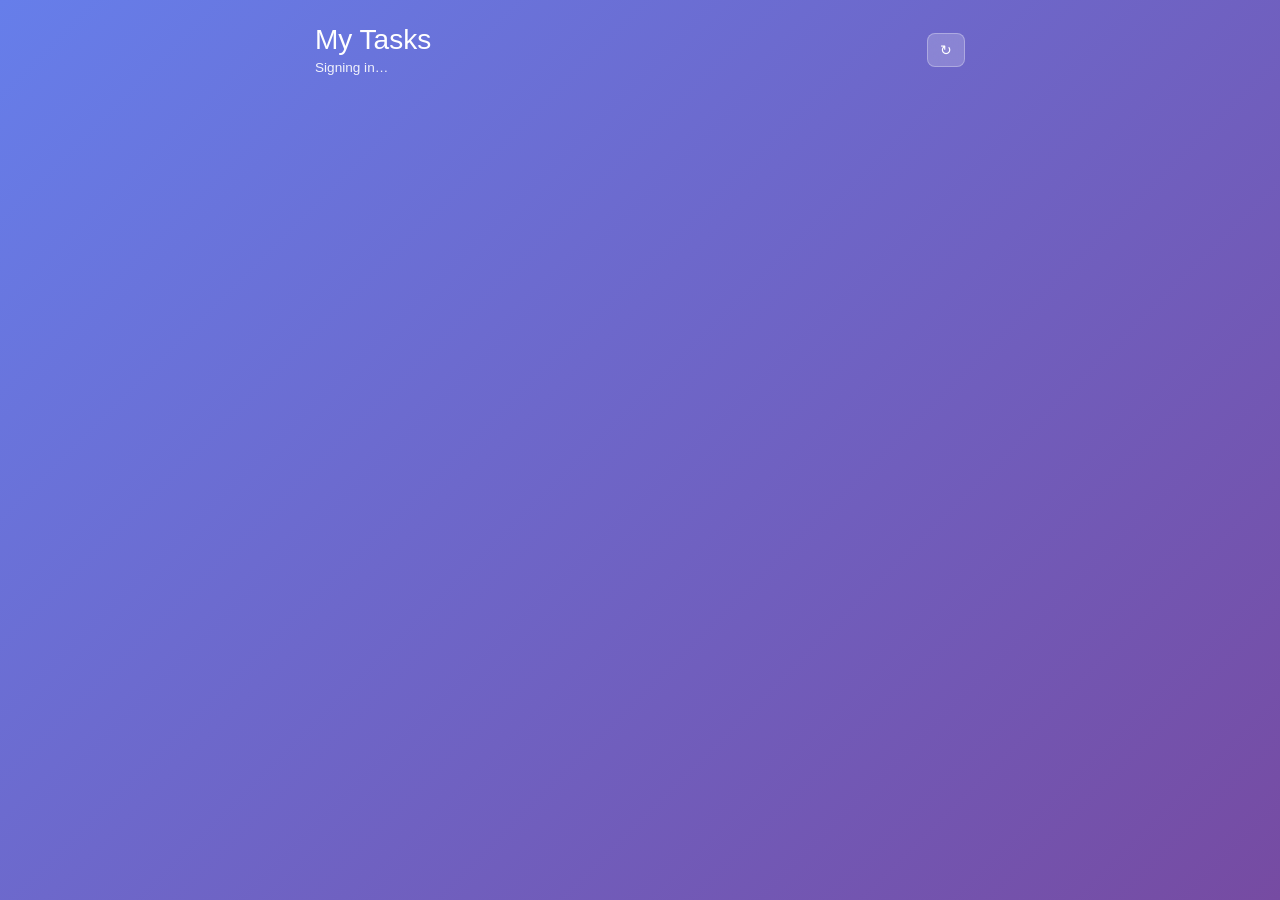
==== quickstart6/web-app/index.html @ bf7fe66e "QS6" ====
<!DOCTYPE html>
<html lang="en">
<head>
    <meta charset="UTF-8">
    <meta name="viewport" content="width=device-width, initial-scale=1.0">
    <title>My Tasks (OBO)</title>
    <link rel="stylesheet" href="styles.css">
    <script src="https://alcdn.msauth.net/browser/2.38.1/js/msal-browser.min.js"></script>
    <script src="config.js"></script>
</head>
<body>
    <div class="container">
        <header>
            <div class="header-left">
                <h1>My Tasks</h1>
                <div class="user-info" id="userInfo">Signing in…</div>
            </div>
            <div class="header-right">
                <button class="refresh-btn" id="refreshBtn">↻</button>
            </div>
        </header>

        <div class="identity-card" id="identityCard" style="display:none">
            <div class="identity-label">SQL Server sees you as:</div>
            <div class="identity-value" id="sqlIdentity">…</div>
        </div>

        <form class="add-form" id="addForm" style="display:none">
            <input type="text" id="newTitle" placeholder="What needs to be done?" required>
            <input type="date" id="newDueDate">
            <button type="submit" class="add-btn">Add</button>
        </form>

        <div class="tasks-card" id="tasksList">
            <!-- Tasks will be rendered here -->
        </div>
        <div style="position:relative;margin-top:12px;display:none" id="debugWrap">
            <button id="copyLogsBtn" onclick="navigator.clipboard.writeText(document.getElementById('debugLog').textContent).then(()=>{this.textContent='Copied!';setTimeout(()=>this.textContent='Copy',1500)})" style="position:absolute;top:6px;right:6px;background:#333;color:#0f0;border:1px solid #0f0;border-radius:4px;padding:2px 10px;font-size:11px;cursor:pointer;z-index:1">Copy</button>
            <pre id="debugLog" style="background:#1e1e1e;color:#0f0;padding:12px;border-radius:8px;font-size:11px;max-height:200px;overflow:auto"></pre>
        </div>
    </div>

    <script src="auth.js"></script>
    <script src="dab.js"></script>
    <script src="app.js"></script>
</body>
</html>
---- quickstart6/web-app/styles.css ----
* {
    margin: 0;
    padding: 0;
    box-sizing: border-box;
}

body {
    font-family: -apple-system, BlinkMacSystemFont, 'Segoe UI', sans-serif;
    background: linear-gradient(135deg, #667eea 0%, #764ba2 100%);
    min-height: 100vh;
    padding: 1.5rem;
}

.container {
    max-width: 650px;
    margin: 0 auto;
}

header {
    color: white;
    margin-bottom: 1.25rem;
    display: flex;
    justify-content: space-between;
    align-items: center;
}

.header-left h1 {
    font-size: 1.75rem;
    font-weight: 300;
    margin-bottom: 0.25rem;
}

.header-right {
    display: flex;
    gap: 0.75rem;
    align-items: center;
}

.user-info {
    opacity: 0.9;
    font-size: 0.85rem;
}

.refresh-btn {
    background: rgba(255, 255, 255, 0.2);
    border: 1px solid rgba(255, 255, 255, 0.3);
    color: white;
    padding: 0.5rem 0.75rem;
    border-radius: 8px;
    font-size: 0.9rem;
    cursor: pointer;
    transition: all 0.2s;
    backdrop-filter: blur(10px);
}

.refresh-btn:hover {
    background: rgba(255, 255, 255, 0.3);
    border-color: rgba(255, 255, 255, 0.5);
}

.identity-card {
    background: rgba(255, 255, 255, 0.15);
    border: 1px solid rgba(255, 255, 255, 0.3);
    border-radius: 10px;
    padding: 0.75rem 1rem;
    margin-bottom: 1rem;
    backdrop-filter: blur(10px);
    color: white;
    display: flex;
    align-items: center;
    gap: 0.5rem;
}

.identity-label {
    font-size: 0.8rem;
    opacity: 0.8;
    white-space: nowrap;
}

.identity-value {
    font-size: 0.95rem;
    font-weight: 600;
    font-family: 'Consolas', 'Courier New', monospace;
}

.add-form {
    display: flex;
    gap: 0.5rem;
    margin-bottom: 1rem;
}

.add-form input[type="text"] {
    flex: 1;
    padding: 0.6rem 1rem;
    border-radius: 8px;
    border: none;
    font-size: 0.9rem;
    outline: none;
}

.add-form input[type="date"] {
    padding: 0.6rem 0.75rem;
    border-radius: 8px;
    border: none;
    font-size: 0.9rem;
    outline: none;
}

.add-btn {
    background: rgba(255,255,255,0.9);
    border: none;
    color: #764ba2;
    padding: 0.6rem 1.25rem;
    border-radius: 8px;
    font-size: 0.9rem;
    font-weight: 600;
    cursor: pointer;
    transition: background 0.2s;
}

.add-btn:hover {
    background: white;
}

.tasks-card {
    background: white;
    border-radius: 10px;
    box-shadow: 0 10px 40px rgba(0,0,0,0.2);
    overflow: hidden;
}

.task-item {
    padding: 1rem 1.25rem;
    border-bottom: 1px solid #f0f0f0;
    display: grid;
    grid-template-columns: auto 1fr auto;
    gap: 0.75rem;
    align-items: start;
    transition: background 0.2s;
}

.task-item:hover {
    background: #fafafa;
}

.task-item:last-child {
    border-bottom: none;
}

.task-check {
    width: 22px;
    height: 22px;
    border-radius: 50%;
    border: 2px solid #ddd;
    background: none;
    cursor: pointer;
    font-size: 12px;
    color: white;
    display: flex;
    align-items: center;
    justify-content: center;
    padding: 0;
    margin-top: 0.125rem;
    transition: all 0.2s;
}

.task-check:hover {
    border-color: #10b981;
}

.task-check.completed {
    background: #10b981;
    border-color: #10b981;
}

.task-content {
    flex: 1;
}

.task-title {
    font-size: 0.95rem;
    color: #1f2937;
    margin-bottom: 0.125rem;
}

.task-title.completed {
    color: #9ca3af;
    text-decoration: line-through;
}

.task-meta {
    font-size: 0.8rem;
    color: #6b7280;
}

.task-delete {
    background: none;
    border: none;
    color: #d1d5db;
    font-size: 1rem;
    cursor: pointer;
    padding: 0.25rem;
    border-radius: 4px;
    transition: color 0.2s;
    margin-top: 0.125rem;
}

.task-delete:hover {
    color: #ef4444;
}

.empty-state {
    padding: 4rem 2rem;
    text-align: center;
    color: #9ca3af;
}

.empty-state svg {
    width: 64px;
    height: 64px;
    margin: 0 auto 1rem;
    opacity: 0.3;
}
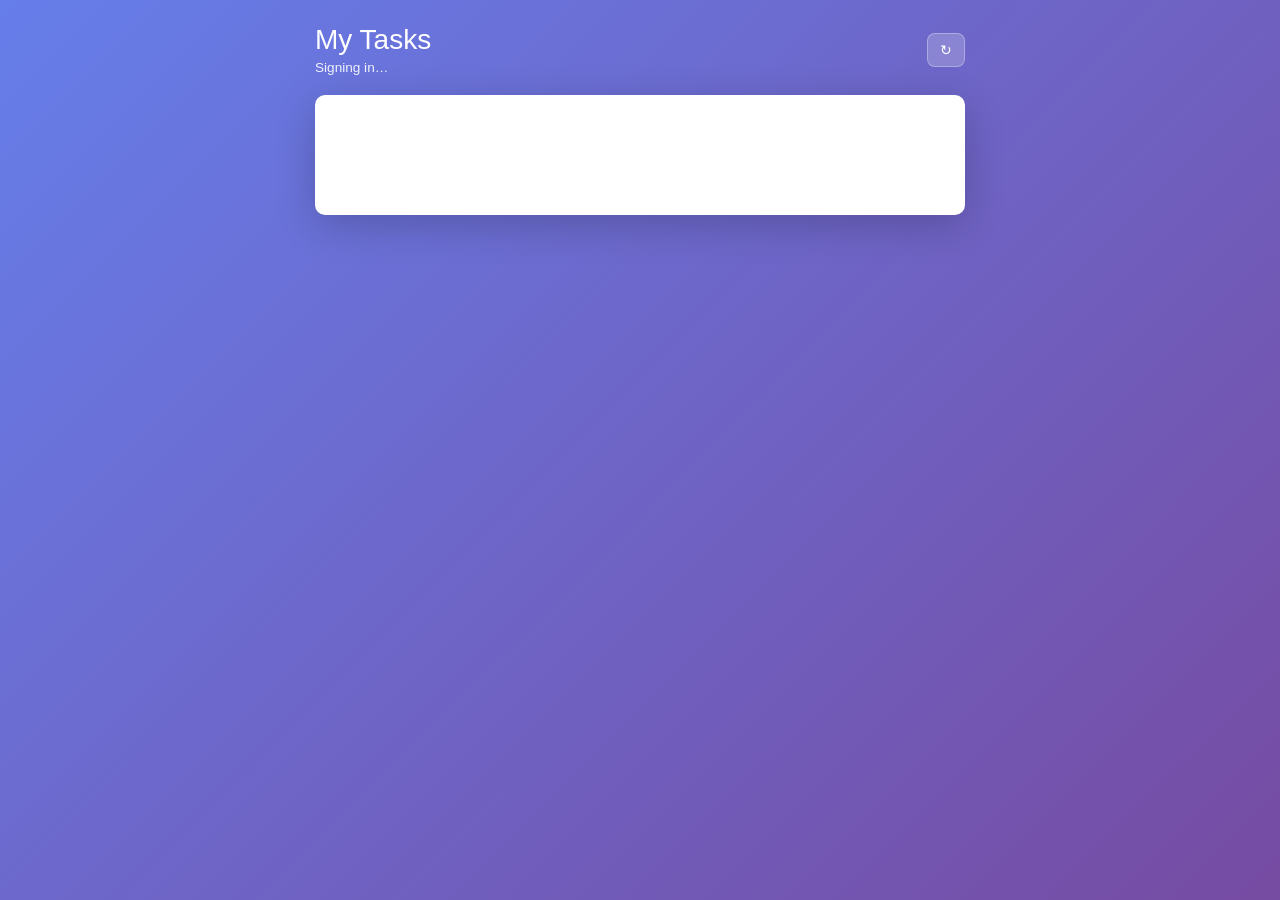
==== commit 33c70e17: "fix(qs6/web): cosmetic polish - Move debug log outside container to full-width at page bottom - Add " ====
--- a/quickstart6/web-app/index.html
+++ b/quickstart6/web-app/index.html
@@ -34,10 +34,11 @@
         <div class="tasks-card" id="tasksList">
             <!-- Tasks will be rendered here -->
         </div>
-        <div style="position:relative;margin-top:12px;display:none" id="debugWrap">
-            <button id="copyLogsBtn" onclick="navigator.clipboard.writeText(document.getElementById('debugLog').textContent).then(()=>{this.textContent='Copied!';setTimeout(()=>this.textContent='Copy',1500)})" style="position:absolute;top:6px;right:6px;background:#333;color:#0f0;border:1px solid #0f0;border-radius:4px;padding:2px 10px;font-size:11px;cursor:pointer;z-index:1">Copy</button>
-            <pre id="debugLog" style="background:#1e1e1e;color:#0f0;padding:12px;border-radius:8px;font-size:11px;max-height:200px;overflow:auto"></pre>
-        </div>
+    </div>
+
+    <div id="debugWrap" style="display:none; width:100%; margin-top:16px; padding:0 1.5rem 1.5rem; box-sizing:border-box; position:relative;">
+        <button id="copyLogsBtn" onclick="navigator.clipboard.writeText(document.getElementById('debugLog').textContent).then(()=>{this.textContent='Copied!';setTimeout(()=>this.textContent='Copy',1500)})" style="position:absolute;top:6px;right:calc(1.5rem + 6px);background:#333;color:#0f0;border:1px solid #0f0;border-radius:4px;padding:2px 10px;font-size:11px;cursor:pointer;z-index:1">Copy</button>
+        <pre id="debugLog" style="background:#1e1e1e;color:#0f0;padding:12px;border-radius:8px;font-size:11px;max-height:200px;overflow:auto;width:100%"></pre>
     </div>
 
     <script src="auth.js"></script>
--- a/quickstart6/web-app/styles.css
+++ b/quickstart6/web-app/styles.css
@@ -81,6 +81,7 @@
     font-size: 0.95rem;
     font-weight: 600;
     font-family: 'Consolas', 'Courier New', monospace;
+    white-space: nowrap;
 }
 
 .add-form {
@@ -127,6 +128,7 @@
     border-radius: 10px;
     box-shadow: 0 10px 40px rgba(0,0,0,0.2);
     overflow: hidden;
+    min-height: 120px;
 }
 
 .task-item {
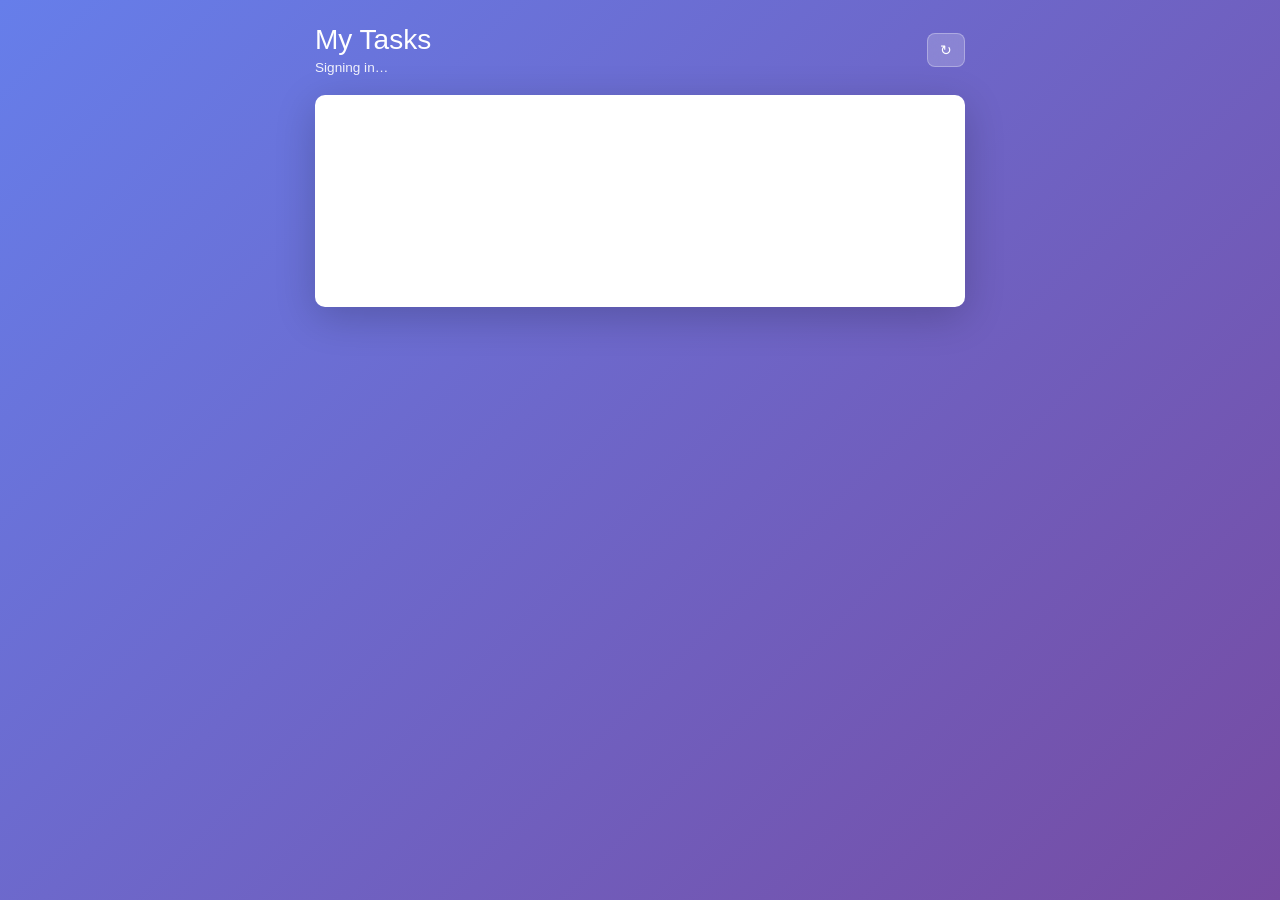
==== commit 9d62fa9a: "fix(qs6/web): fix log panel position and task list height - Debug log: position:fixed bottom:0 left:" ====
--- a/quickstart6/web-app/index.html
+++ b/quickstart6/web-app/index.html
@@ -36,9 +36,9 @@
         </div>
     </div>
 
-    <div id="debugWrap" style="display:none; width:100%; margin-top:16px; padding:0 1.5rem 1.5rem; box-sizing:border-box; position:relative;">
-        <button id="copyLogsBtn" onclick="navigator.clipboard.writeText(document.getElementById('debugLog').textContent).then(()=>{this.textContent='Copied!';setTimeout(()=>this.textContent='Copy',1500)})" style="position:absolute;top:6px;right:calc(1.5rem + 6px);background:#333;color:#0f0;border:1px solid #0f0;border-radius:4px;padding:2px 10px;font-size:11px;cursor:pointer;z-index:1">Copy</button>
-        <pre id="debugLog" style="background:#1e1e1e;color:#0f0;padding:12px;border-radius:8px;font-size:11px;max-height:200px;overflow:auto;width:100%"></pre>
+    <div id="debugWrap" style="display:none; position:fixed; bottom:0; left:0; right:0; z-index:100; padding:0 12px 12px; box-sizing:border-box; background:transparent;">
+        <button id="copyLogsBtn" onclick="navigator.clipboard.writeText(document.getElementById('debugLog').textContent).then(()=>{this.textContent='Copied!';setTimeout(()=>this.textContent='Copy',1500)})" style="position:absolute;top:6px;right:18px;background:#333;color:#0f0;border:1px solid #0f0;border-radius:4px;padding:2px 10px;font-size:11px;cursor:pointer;z-index:1">Copy</button>
+        <pre id="debugLog" style="background:#1e1e1e;color:#0f0;padding:12px;border-radius:8px;font-size:11px;max-height:180px;overflow:auto;width:100%"></pre>
     </div>
 
     <script src="auth.js"></script>
--- a/quickstart6/web-app/styles.css
+++ b/quickstart6/web-app/styles.css
@@ -9,6 +9,7 @@
     background: linear-gradient(135deg, #667eea 0%, #764ba2 100%);
     min-height: 100vh;
     padding: 1.5rem;
+    padding-bottom: 220px; /* clear the fixed debug log */
 }
 
 .container {
@@ -128,7 +129,7 @@
     border-radius: 10px;
     box-shadow: 0 10px 40px rgba(0,0,0,0.2);
     overflow: hidden;
-    min-height: 120px;
+    min-height: 212px;
 }
 
 .task-item {
